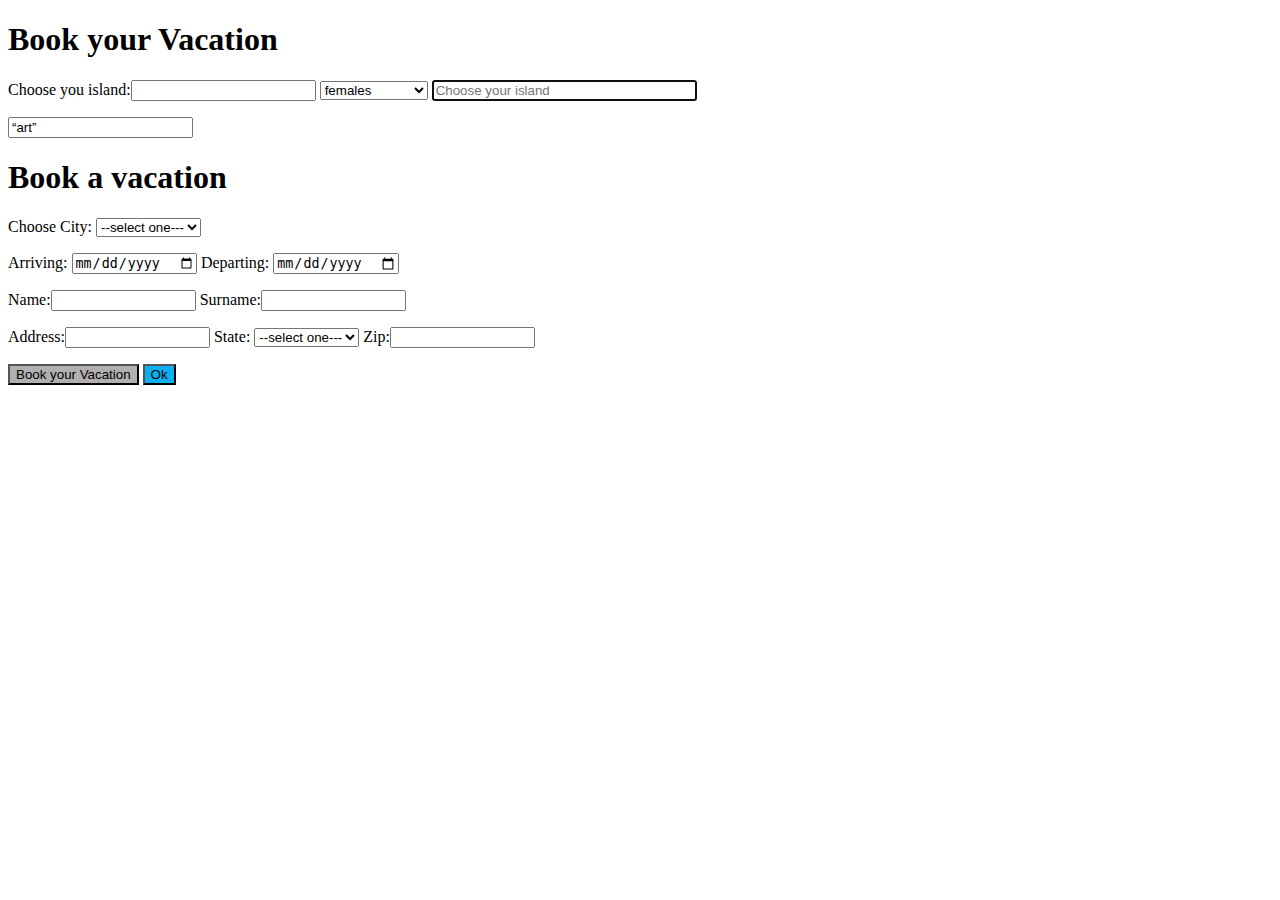
==== booking_form/booking_form.html @ fde651f2 "s" ====
<!DOCTYPE html>
<html lang="en">
<head>
    <meta charset="UTF-8">
    <meta name="viewport" content="width=device-width, initial-scale=1.0">
    <title>TRAVEL WITH ME!!!</title>
</head>
<body>
    <h1>Book your Vacation</h1>

    <p>
        <label>Choose you island:<input>
                <select name="religion">
                    <option value="">-- select one --</option>
                    <option value="f" selected>females</option>
                    <option value="m">males</option>
                    <option value="fuck">fuckboys</option>
                    <option value="kitt">cats</option>
                </select>
            </label>
        
        </label> <input name="island" type="text" placeholder="Choose your island" size="30" autofocus></p>
    <input type=“checkbox” name=“likes” value=“art”>


<!DOCTYPE html>
<head>
    <h1>Book a vacation</h1>
        <p>
            <label> Choose City: <select name="City">
                <option value="" selected>--select one---</option>
                <option value="new_york">New York</option>     
                <option value="london" >London</option> 
                <option value="madrid" >Madrid</option> 
                <option value="moscow" >Moscow</option>
                <option value="paris" >Paris</option>
                <option value="rome" >Rome</option>  
        </select>
        </label>
        </p>

        <p>
            <label for="calendar-input">Arriving:</label>
            <input type="date" id="calendar-input" name="calendar-input">
            <label for="calendar-input">Departing:</label>
            <input type="date" id="calendar-input" name="calendar-input">
        </p>
        <p>
            <label>Name:<input type="text" name="name" value="" size="15"></label>
            <label>Surname:<input type="text" name="surnmae" value="" size="15"></label>
        </p>
        <p>
            <label>Address:<input type="text" name="name" value="" size="15"></label>
            <label> State: <select name="City">
                <option value="" selected>--select one---</option>
                <option value="afg" > Afghanistan</option>     
                <option value="chile" >Chile</option> 
                <option value="cuba" >Cuba</option> 
                <option value="egy" >Egypt</option>
                <option value="ind" >Indonesia</option>
                <option value="mex" >Mexico</option>  
        </select>
        </label>
            <label>Zip:<input type="text" name="name" value="" size="15"></label>
        </p>
        <p >
            <input type=submit name="submit" value="Book your Vacation" 
            style="background-color:rgb(178, 175, 175);">
            <input type=submit name="submit" value="Ok" style="background-color: rgb(10, 176, 242);">
        </p>

</head>
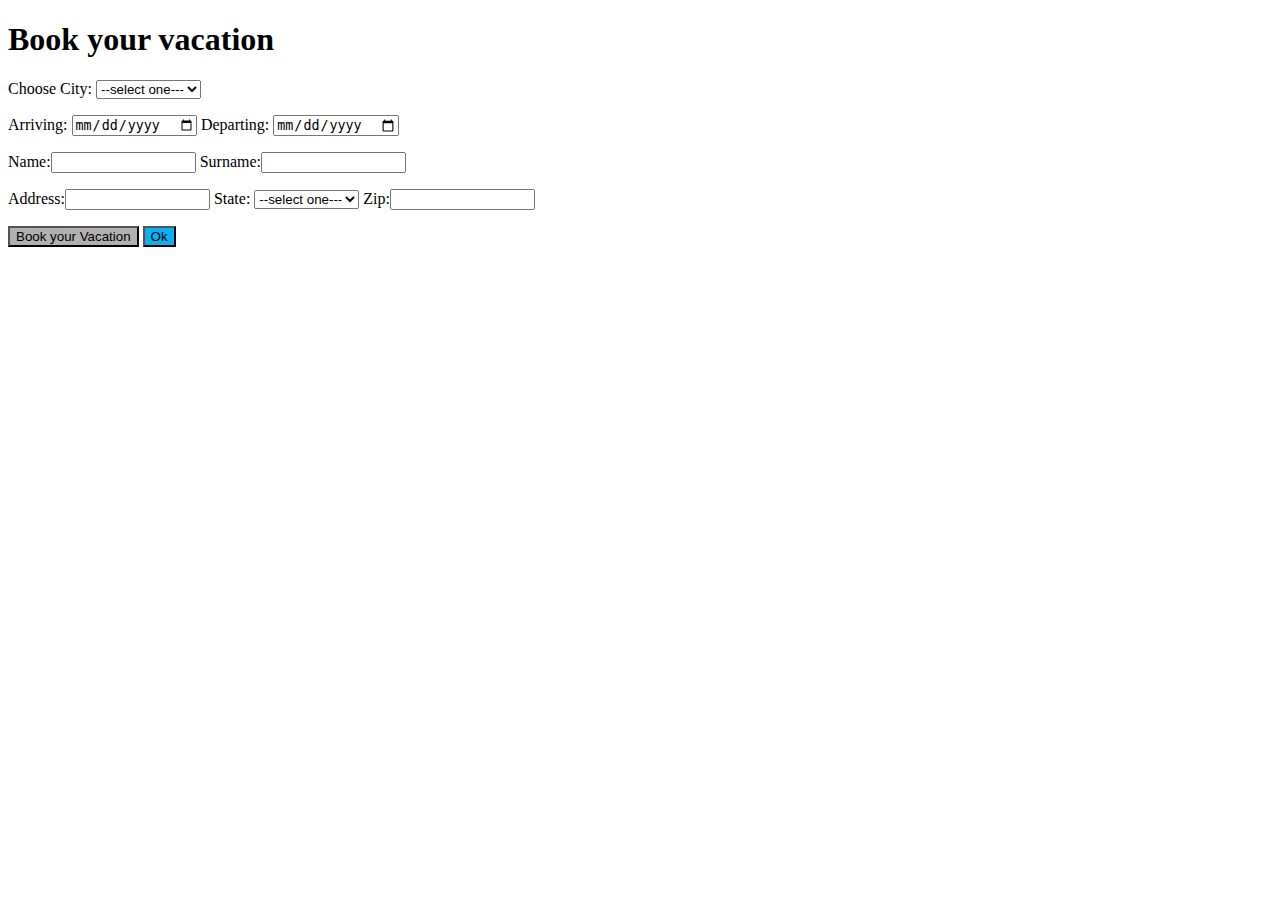
==== commit 05760176: "e" ====
--- a/booking_form/booking_form.html
+++ b/booking_form/booking_form.html
@@ -1,31 +1,6 @@
-<!DOCTYPE html>
-<html lang="en">
-<head>
-    <meta charset="UTF-8">
-    <meta name="viewport" content="width=device-width, initial-scale=1.0">
-    <title>TRAVEL WITH ME!!!</title>
-</head>
-<body>
-    <h1>Book your Vacation</h1>
-
-    <p>
-        <label>Choose you island:<input>
-                <select name="religion">
-                    <option value="">-- select one --</option>
-                    <option value="f" selected>females</option>
-                    <option value="m">males</option>
-                    <option value="fuck">fuckboys</option>
-                    <option value="kitt">cats</option>
-                </select>
-            </label>
-        
-        </label> <input name="island" type="text" placeholder="Choose your island" size="30" autofocus></p>
-    <input type=“checkbox” name=“likes” value=“art”>
-
-
 <!DOCTYPE html>
 <head>
-    <h1>Book a vacation</h1>
+    <h1>Book your vacation</h1>
         <p>
             <label> Choose City: <select name="City">
                 <option value="" selected>--select one---</option>
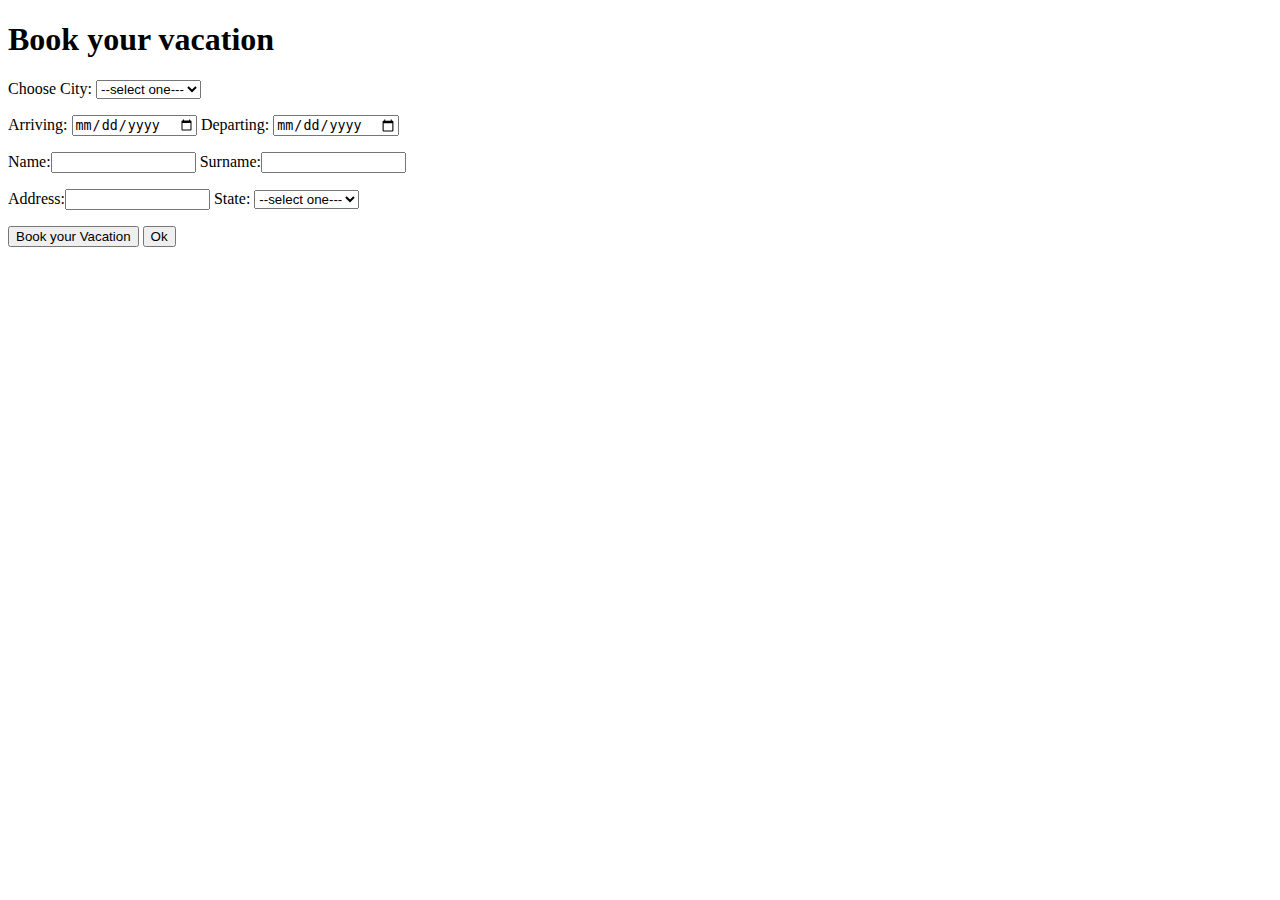
==== commit c31616d3: "s" ====
--- a/booking_form/booking_form.html
+++ b/booking_form/booking_form.html
@@ -13,7 +13,6 @@
         </select>
         </label>
         </p>
-
         <p>
             <label for="calendar-input">Arriving:</label>
             <input type="date" id="calendar-input" name="calendar-input">
@@ -28,20 +27,16 @@
             <label>Address:<input type="text" name="name" value="" size="15"></label>
             <label> State: <select name="City">
                 <option value="" selected>--select one---</option>
-                <option value="afg" > Afghanistan</option>     
-                <option value="chile" >Chile</option> 
-                <option value="cuba" >Cuba</option> 
-                <option value="egy" >Egypt</option>
-                <option value="ind" >Indonesia</option>
-                <option value="mex" >Mexico</option>  
+                <option value="it" > Italy</option>     
+                <option value="en" >England</option> 
+                <option value="es" >Spain</option> 
+                <option value="de" >Germany</option>
+                <option value="be" >Belgium</option>
+                <option value="fr" >France</option>  
         </select>
-        </label>
-            <label>Zip:<input type="text" name="name" value="" size="15"></label>
+        <p>
+            <input type="submit" name="submit" value="Book your Vacation">
+            <input type="submit" name="submit" value="Ok">
         </p>
-        <p >
-            <input type=submit name="submit" value="Book your Vacation" 
-            style="background-color:rgb(178, 175, 175);">
-            <input type=submit name="submit" value="Ok" style="background-color: rgb(10, 176, 242);">
-        </p>
-
+        
 </head>